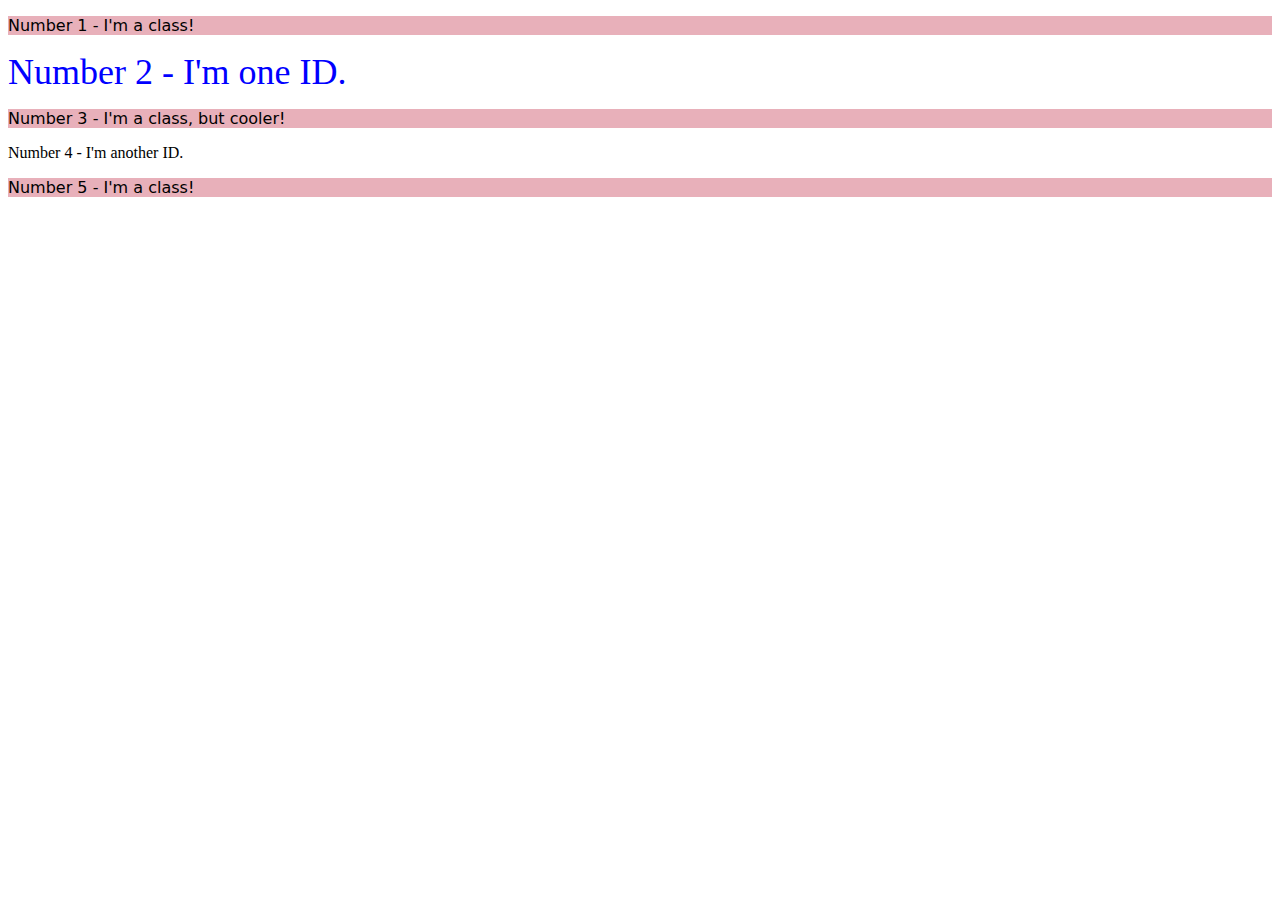
==== foundations/02-class-id-selectors/index.html @ ea82b310 "style: add styling to second element" ====
<!DOCTYPE html>
<html lang="en">
  <head>
    <meta charset="UTF-8">
    <meta http-equiv="X-UA-Compatible" content="IE=edge">
    <meta name="viewport" content="width=device-width, initial-scale=1.0">
    <title>Class and ID Selectors</title>
    <link rel="stylesheet" href="style.css">
  </head>
  <body>
    <p>Number 1 - I'm a class!</p>
    <div id="second-element">Number 2 - I'm one ID.</div>
    <p>Number 3 - I'm a class, but cooler!</p>
    <div>Number 4 - I'm another ID.</div>
    <p>Number 5 - I'm a class!</p>
  </body>
</html>
---- foundations/02-class-id-selectors/style.css ----
p {
    background-color: #e8b0ba;
    font-family: Verdana, "DejaVu Sans", sans-serif;
}

#second-element {
    color: #0000ff;
    font-size: 36px;
}
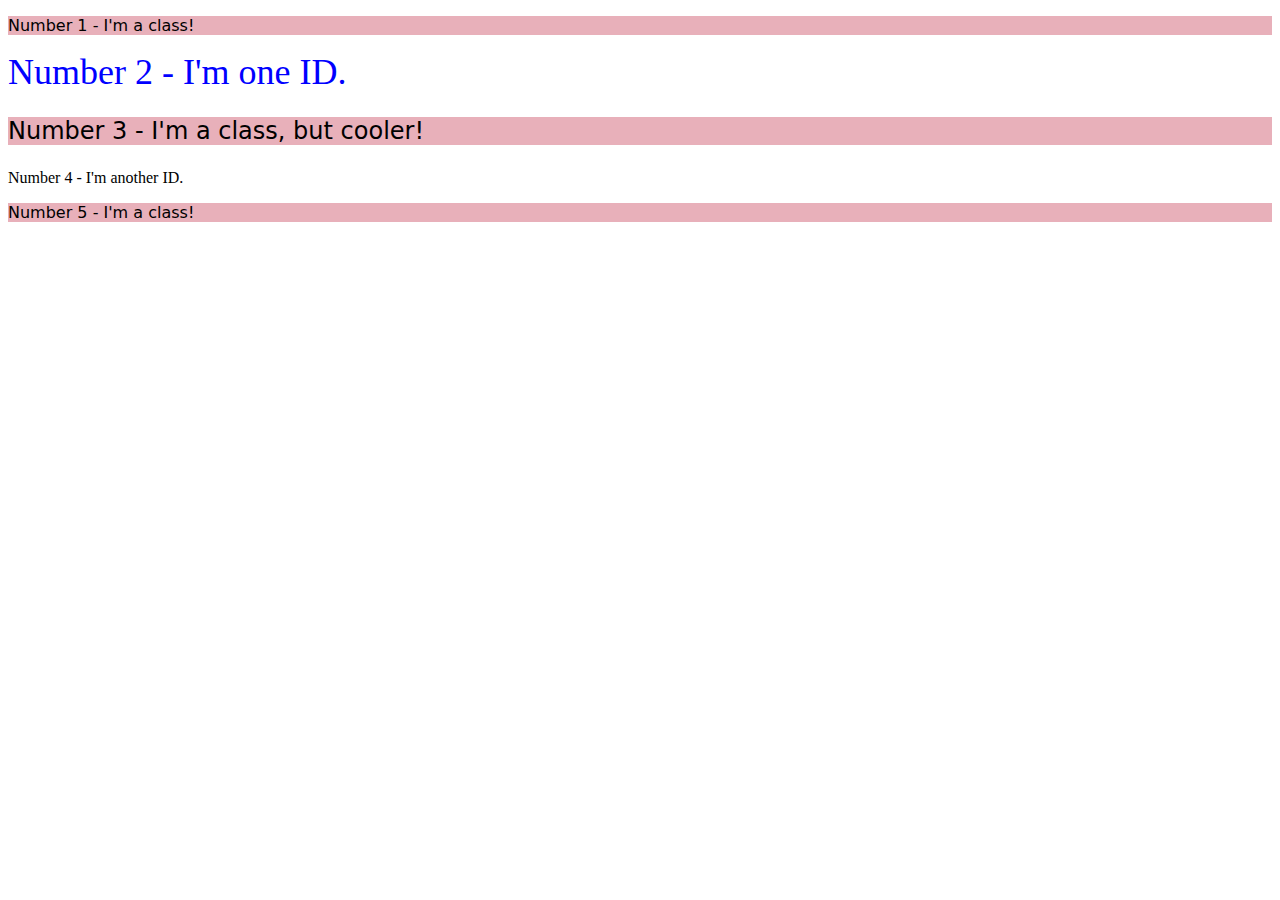
==== commit 53ebad9c: "style: add styling to third element" ====
--- a/foundations/02-class-id-selectors/index.html
+++ b/foundations/02-class-id-selectors/index.html
@@ -10,7 +10,7 @@
   <body>
     <p>Number 1 - I'm a class!</p>
     <div id="second-element">Number 2 - I'm one ID.</div>
-    <p>Number 3 - I'm a class, but cooler!</p>
+    <p id="third-element">Number 3 - I'm a class, but cooler!</p>
     <div>Number 4 - I'm another ID.</div>
     <p>Number 5 - I'm a class!</p>
   </body>
--- a/foundations/02-class-id-selectors/style.css
+++ b/foundations/02-class-id-selectors/style.css
@@ -6,4 +6,8 @@
 #second-element {
     color: #0000ff;
     font-size: 36px;
+}
+
+#third-element {
+    font-size: 24px;
 }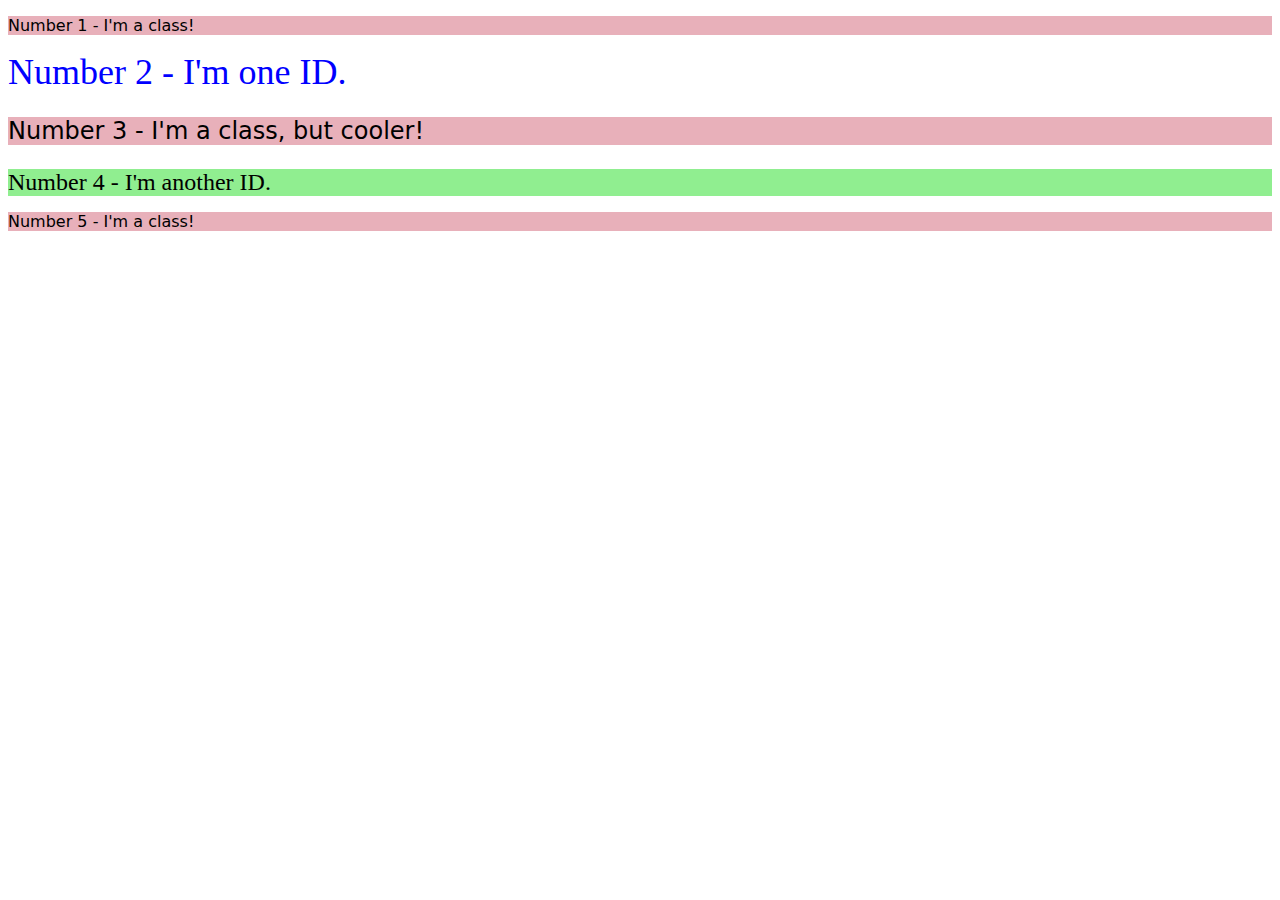
==== commit 95f0ee4e: "style: add styling to 4th element" ====
--- a/foundations/02-class-id-selectors/index.html
+++ b/foundations/02-class-id-selectors/index.html
@@ -11,7 +11,7 @@
     <p>Number 1 - I'm a class!</p>
     <div id="second-element">Number 2 - I'm one ID.</div>
     <p id="third-element">Number 3 - I'm a class, but cooler!</p>
-    <div>Number 4 - I'm another ID.</div>
+    <div id="fourth-element">Number 4 - I'm another ID.</div>
     <p>Number 5 - I'm a class!</p>
   </body>
 </html>--- a/foundations/02-class-id-selectors/style.css
+++ b/foundations/02-class-id-selectors/style.css
@@ -10,4 +10,10 @@
 
 #third-element {
     font-size: 24px;
+}
+
+#fourth-element {
+    background-color: #90ee90;
+    font-size: 24px;
+    font: bold;
 }